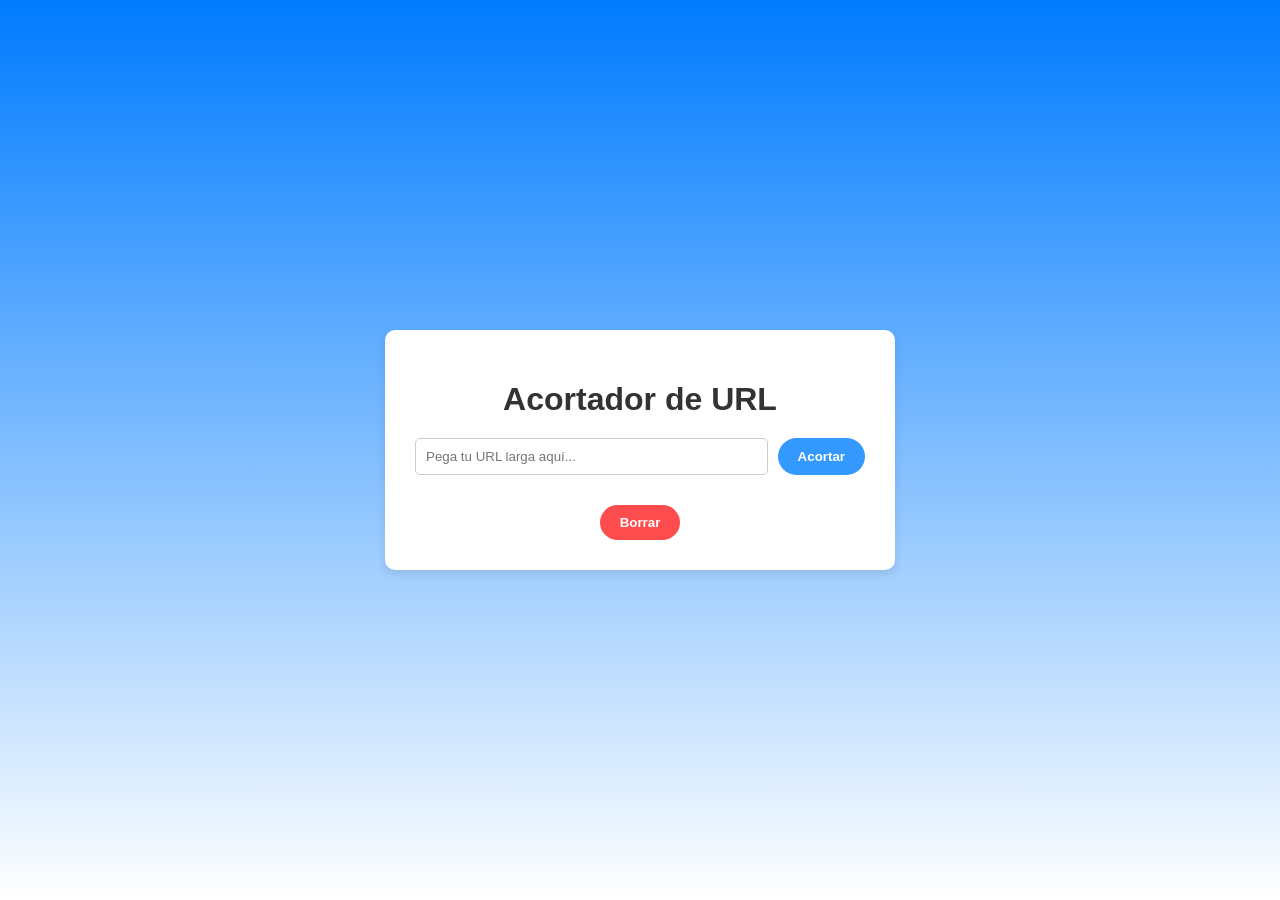
==== templates/index.html @ 775c692c "Create index.html" ====
<!DOCTYPE html>
<html lang="es">
<head>
  <meta charset="UTF-8">
  <title>Taup - Acortador de URL</title>
  <style>
    body {
      font-family: Arial, sans-serif;
      background: linear-gradient(to bottom, #007bff, #ffffff);
      display: flex;
      justify-content: center;
      align-items: center;
      height: 100vh;
      margin: 0;
    }
    .contenedor {
      background: #fff;
      padding: 30px;
      border-radius: 10px;
      box-shadow: 0 4px 10px rgba(0,0,0,0.1);
      text-align: center;
      width: 450px;
    }
    h1 {
      color: #333;
      margin-bottom: 20px;
    }
    .input-group {
      display: flex;
      gap: 10px;
      margin-bottom: 15px;
    }
    input {
      flex: 1;
      padding: 10px;
      border: 1px solid #ccc;
      border-radius: 5px;
      outline: none;
    }
    button {
      padding: 10px 20px;
      background: #3399ff;
      color: white;
      border: none;
      border-radius: 30px;
      cursor: pointer;
      font-weight: bold;
      transition: background 0.2s;
    }
    button:hover {
      background: #007bff;
    }
    .resultado {
      margin-top: 20px;
      padding: 10px;
      background: #70caee; /* Corregido: Se agregó el # */
      border: 1px solid #b2ffb2;
      border-radius: 5px;
      border-style: dashed;
      color: black;
      font-weight: bold;
      display: none; /* Oculto por defecto hasta que se acorte la URL */
    }
    .resultado a {
      color: #0044cc;
      text-decoration: none;
    }
    .resultado a:hover {
      text-decoration: underline;
    }
    .btn-borrar {
      margin-top: 15px;
      background: #ff4d4d;
    }
    .btn-borrar:hover {
      background: #cc0000;
    }
  </style>
</head>
<body>
  <div class="contenedor">
    <h1>Acortador de URL</h1>
    
    <div class="input-group">
      <input type="text" id="urlInput" placeholder="Pega tu URL larga aquí...">
      <button id="btnAcortar" onclick="acortar()">Acortar</button>
    </div>

    <div class="resultado" id="resultadoDiv">
      <!-- Aquí se inyectará el enlace mediante JS -->
    </div>
   
    <button class="btn-borrar" id="btnBorrar" onclick="borrar()">Borrar</button>
  </div>

  <script>
    // Función para comunicarse con FastAPI (Python)
    async function acortar() {
      const url = document.getElementById('urlInput').value;
      const resultadoDiv = document.getElementById('resultadoDiv');
      
      if(!url) {
        alert("Por favor, ingresa una URL larga primero.");
        return;
      }

      try {
        // Hacemos la petición POST a nuestra API
        const res = await fetch('/acortar', {
          method: 'POST',
          headers: {'Content-Type': 'application/json'},
          body: JSON.stringify({url_larga: url})
        });
        
        const data = await res.json();
        
        if(res.ok) {
          // Mostramos el cuadro verde/azul con el enlace clickeable
          resultadoDiv.style.display = "block";
          resultadoDiv.innerHTML = `Enlace acortado:<br><a href="${data.url_corta}" target="_blank">${data.url_corta}</a>`;
        } else {
          alert("Hubo un problema: " + data.detail);
        }
      } catch (error) {
        alert("Error de conexión con el servidor local.");
      }
    }

    // Función para limpiar la interfaz (Prueba PI-05)
    function borrar() {
      document.getElementById('urlInput').value = "";
      const resultadoDiv = document.getElementById('resultadoDiv');
      resultadoDiv.style.display = "none";
      resultadoDiv.innerHTML = "";
    }
  </script>
</body>
</html>
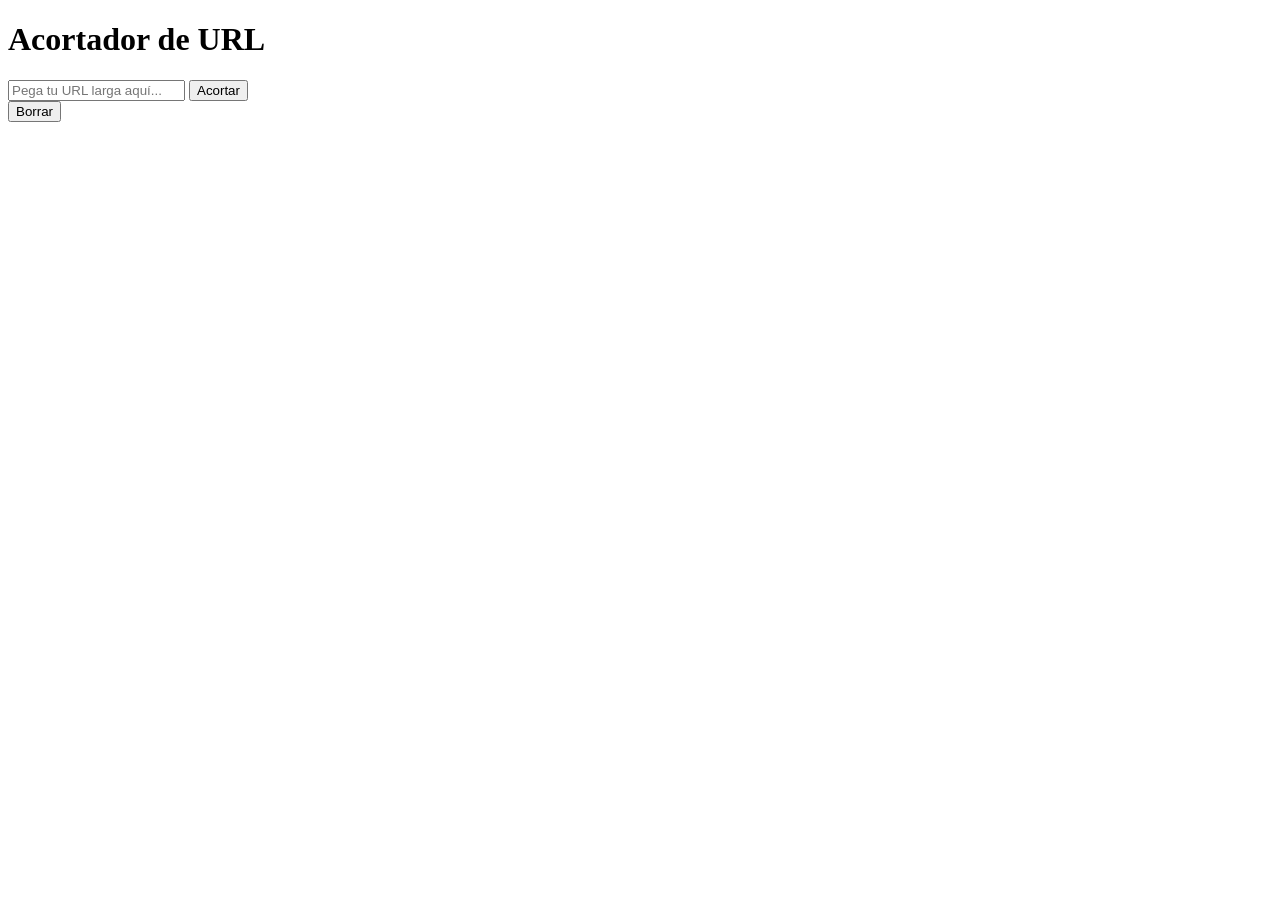
==== commit 837be023: "s" ====
--- a/templates/index.html
+++ b/templates/index.html
@@ -3,79 +3,7 @@
 <head>
   <meta charset="UTF-8">
   <title>Taup - Acortador de URL</title>
-  <style>
-    body {
-      font-family: Arial, sans-serif;
-      background: linear-gradient(to bottom, #007bff, #ffffff);
-      display: flex;
-      justify-content: center;
-      align-items: center;
-      height: 100vh;
-      margin: 0;
-    }
-    .contenedor {
-      background: #fff;
-      padding: 30px;
-      border-radius: 10px;
-      box-shadow: 0 4px 10px rgba(0,0,0,0.1);
-      text-align: center;
-      width: 450px;
-    }
-    h1 {
-      color: #333;
-      margin-bottom: 20px;
-    }
-    .input-group {
-      display: flex;
-      gap: 10px;
-      margin-bottom: 15px;
-    }
-    input {
-      flex: 1;
-      padding: 10px;
-      border: 1px solid #ccc;
-      border-radius: 5px;
-      outline: none;
-    }
-    button {
-      padding: 10px 20px;
-      background: #3399ff;
-      color: white;
-      border: none;
-      border-radius: 30px;
-      cursor: pointer;
-      font-weight: bold;
-      transition: background 0.2s;
-    }
-    button:hover {
-      background: #007bff;
-    }
-    .resultado {
-      margin-top: 20px;
-      padding: 10px;
-      background: #70caee; /* Corregido: Se agregó el # */
-      border: 1px solid #b2ffb2;
-      border-radius: 5px;
-      border-style: dashed;
-      color: black;
-      font-weight: bold;
-      display: none; /* Oculto por defecto hasta que se acorte la URL */
-    }
-    .resultado a {
-      color: #0044cc;
-      text-decoration: none;
-    }
-    .resultado a:hover {
-      text-decoration: underline;
-    }
-    .btn-borrar {
-      margin-top: 15px;
-      background: #ff4d4d;
-    }
-    .btn-borrar:hover {
-      background: #cc0000;
-    }
-  </style>
+  <link rel="stylesheet" href="/static/style.css">
 </head>
 <body>
   <div class="contenedor">
@@ -93,46 +21,6 @@
     <button class="btn-borrar" id="btnBorrar" onclick="borrar()">Borrar</button>
   </div>
 
-  <script>
-    // Función para comunicarse con FastAPI (Python)
-    async function acortar() {
-      const url = document.getElementById('urlInput').value;
-      const resultadoDiv = document.getElementById('resultadoDiv');
-      
-      if(!url) {
-        alert("Por favor, ingresa una URL larga primero.");
-        return;
-      }
-
-      try {
-        // Hacemos la petición POST a nuestra API
-        const res = await fetch('/acortar', {
-          method: 'POST',
-          headers: {'Content-Type': 'application/json'},
-          body: JSON.stringify({url_larga: url})
-        });
-        
-        const data = await res.json();
-        
-        if(res.ok) {
-          // Mostramos el cuadro verde/azul con el enlace clickeable
-          resultadoDiv.style.display = "block";
-          resultadoDiv.innerHTML = `Enlace acortado:<br><a href="${data.url_corta}" target="_blank">${data.url_corta}</a>`;
-        } else {
-          alert("Hubo un problema: " + data.detail);
-        }
-      } catch (error) {
-        alert("Error de conexión con el servidor local.");
-      }
-    }
-
-    // Función para limpiar la interfaz (Prueba PI-05)
-    function borrar() {
-      document.getElementById('urlInput').value = "";
-      const resultadoDiv = document.getElementById('resultadoDiv');
-      resultadoDiv.style.display = "none";
-      resultadoDiv.innerHTML = "";
-    }
-  </script>
+  <script src="/static/app.js"></script>
 </body>
 </html>
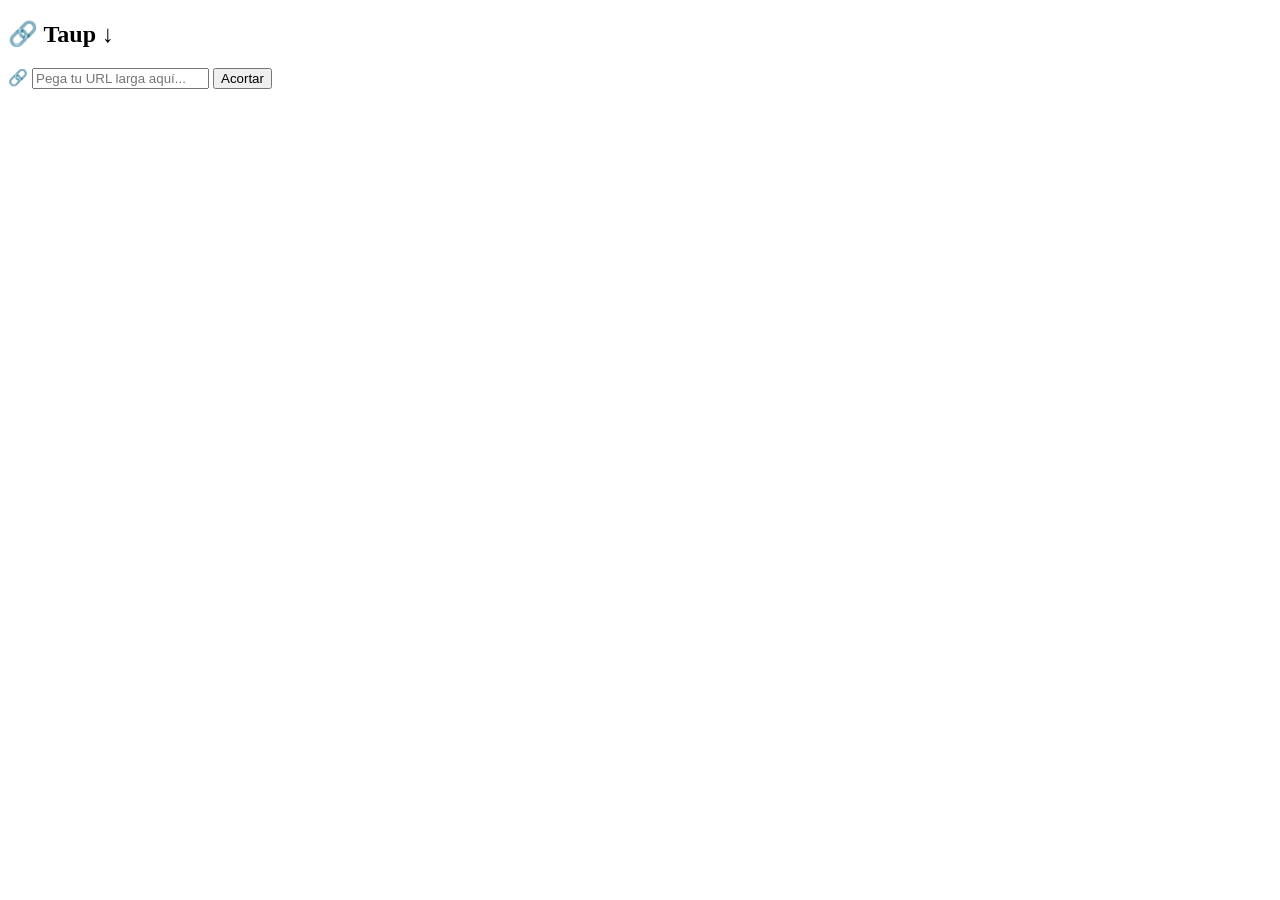
==== commit 424d3333: "2 se cambio el boton copiar a un ir (segun andres es lo mismo redirigir)." ====
--- a/templates/index.html
+++ b/templates/index.html
@@ -2,23 +2,32 @@
 <html lang="es">
 <head>
   <meta charset="UTF-8">
-  <title>Taup - Acortador de URL</title>
+  <title>Taup</title>
   <link rel="stylesheet" href="/static/style.css">
 </head>
 <body>
+  <!-- Logo simple -->
+  <h2 class="logo">🔗 Taup &darr;</h2>
+
   <div class="contenedor">
-    <h1>Acortador de URL</h1>
     
-    <div class="input-group">
+    <!-- Barra principal -->
+    <div class="barra-busqueda">
+      <span>🔗</span>
       <input type="text" id="urlInput" placeholder="Pega tu URL larga aquí...">
-      <button id="btnAcortar" onclick="acortar()">Acortar</button>
+      <button onclick="acortar()">Acortar</button>
     </div>
 
-    <div class="resultado" id="resultadoDiv">
-      <!-- Aquí se inyectará el enlace mediante JS -->
+    <!-- Caja de resultado (Oculta por defecto) -->
+    <div class="resultado" id="resultadoDiv" style="display: none;">
+      <p>¡URL acortada!</p>
+      <div class="url-box">
+        <span id="shortUrlText">taup.cl/...</span>
+        <button onclick="copiarUrl()" title="Copiar">📋</button>
+      </div>
+      <button class="btn-ir" onclick="irUrl()">IR</button>
     </div>
-   
-    <button class="btn-borrar" id="btnBorrar" onclick="borrar()">Borrar</button>
+
   </div>
 
   <script src="/static/app.js"></script>
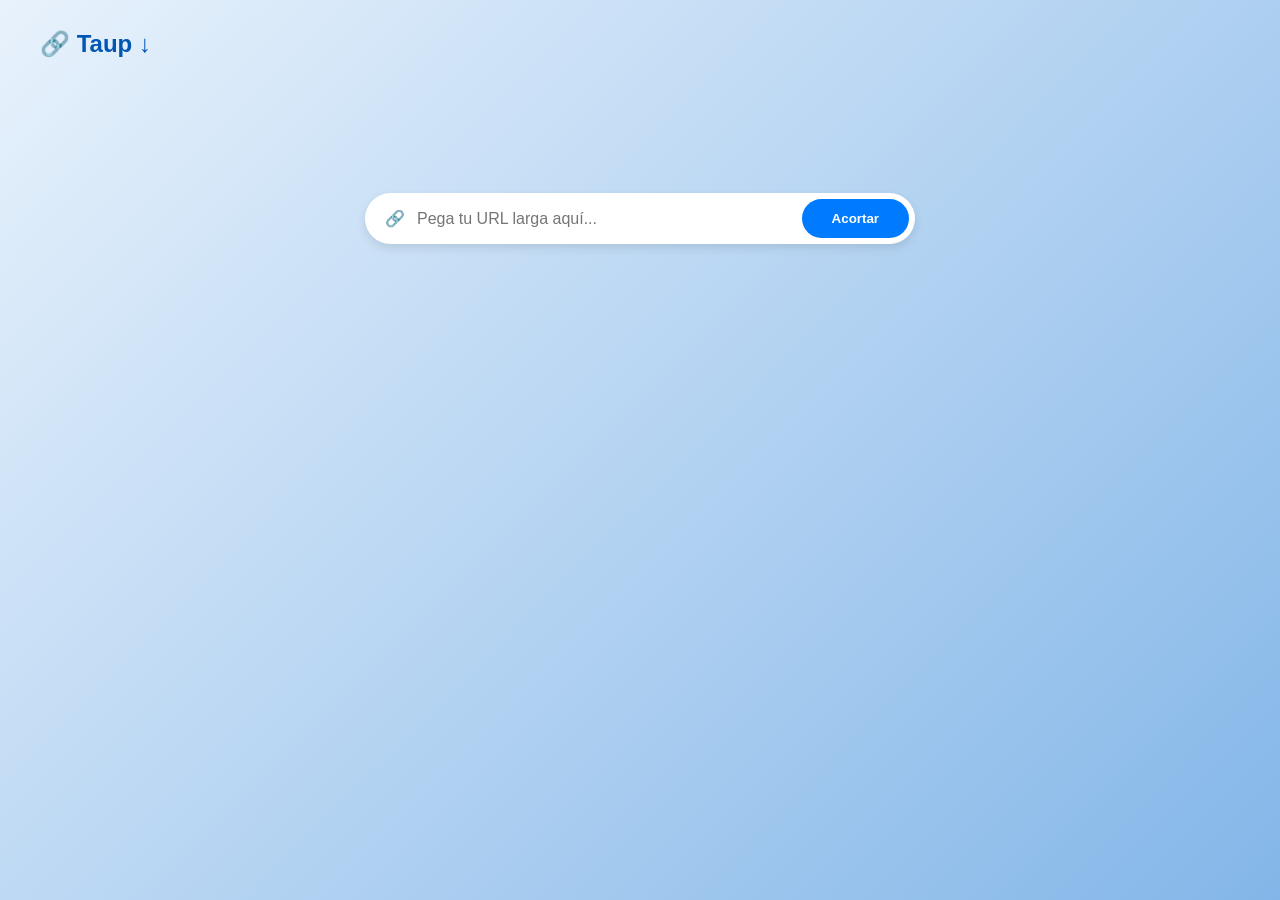
==== commit bde88aac: "s" ====
--- a/templates/index.html
+++ b/templates/index.html
@@ -3,7 +3,7 @@
 <head>
   <meta charset="UTF-8">
   <title>Taup</title>
-  <link rel="stylesheet" href="/static/style.css">
+  <link rel="stylesheet" href="/static/styles.css">
 </head>
 <body>
   <!-- Logo simple -->
@@ -18,14 +18,15 @@
       <button onclick="acortar()">Acortar</button>
     </div>
 
-    <!-- Caja de resultado (Oculta por defecto) -->
+    <!-- Caja de resultado flotante (Oculta por defecto) -->
     <div class="resultado" id="resultadoDiv" style="display: none;">
       <p>¡URL acortada!</p>
       <div class="url-box">
         <span id="shortUrlText">taup.cl/...</span>
         <button onclick="copiarUrl()" title="Copiar">📋</button>
       </div>
-      <button class="btn-ir" onclick="irUrl()">IR</button>
+      <!-- Botón actualizado -->
+      <button class="btn-ir" onclick="irUrl()">Redirigir</button>
     </div>
 
   </div>
--- a/static/styles.css
+++ b/static/styles.css
@@ -0,0 +1,105 @@
+body {
+  font-family: Arial, sans-serif;
+  background: linear-gradient(135deg, #e8f2fc, #83b6e8);
+  display: flex;
+  flex-direction: column;
+  align-items: center;
+  height: 100vh;
+  margin: 0;
+}
+
+/* Logo superior */
+.logo { 
+  color: #0056b3; 
+  align-self: flex-start; 
+  margin: 30px 0 0 40px; 
+}
+
+.contenedor {
+  width: 100%;
+  max-width: 550px;
+  text-align: center;
+  margin-top: 15vh;
+}
+
+/* Barra de búsqueda tipo píldora */
+.barra-busqueda {
+  display: flex;
+  align-items: center;
+  background: white;
+  border-radius: 50px;
+  padding: 6px 6px 6px 20px;
+  box-shadow: 0 4px 10px rgba(0,0,0,0.1);
+  position: relative;
+  z-index: 2;
+}
+
+.barra-busqueda input {
+  flex: 1;
+  border: none;
+  outline: none;
+  font-size: 16px;
+  margin: 0 10px;
+}
+
+.barra-busqueda button {
+  background: #007bff;
+  color: white;
+  border: none;
+  padding: 12px 30px;
+  border-radius: 50px;
+  font-weight: bold;
+  cursor: pointer;
+  transition: background 0.3s;
+}
+
+.barra-busqueda button:hover {
+  background: #0056b3;
+}
+
+/* Caja punteada de resultado */
+.resultado {
+  background: #f8fafc;
+  border: 2px dashed #aebfcc;
+  border-radius: 0 0 20px 20px;
+  margin: -25px auto 0;
+  padding: 45px 20px 20px;
+  width: 70%;
+  position: relative;
+  z-index: 1;
+}
+
+.url-box {
+  display: flex;
+  justify-content: center;
+  align-items: center;
+  gap: 10px;
+  margin: 10px 0 20px;
+  font-size: 18px;
+  font-weight: bold;
+}
+
+.url-box button {
+  background: none;
+  border: none;
+  cursor: pointer;
+  font-size: 22px;
+}
+
+/* Botón Redirigir actualizado a Verde */
+.btn-ir {
+  background: #28a745;
+  color: white;
+  border: none;
+  padding: 10px 45px;
+  border-radius: 50px;
+  font-weight: bold;
+  cursor: pointer;
+  box-shadow: 0 4px 8px rgba(40, 167, 69, 0.4);
+  transition: transform 0.2s;
+}
+
+.btn-ir:hover {
+  transform: translateY(-2px);
+  box-shadow: 0 6px 12px rgba(40, 167, 69, 0.5);
+}
